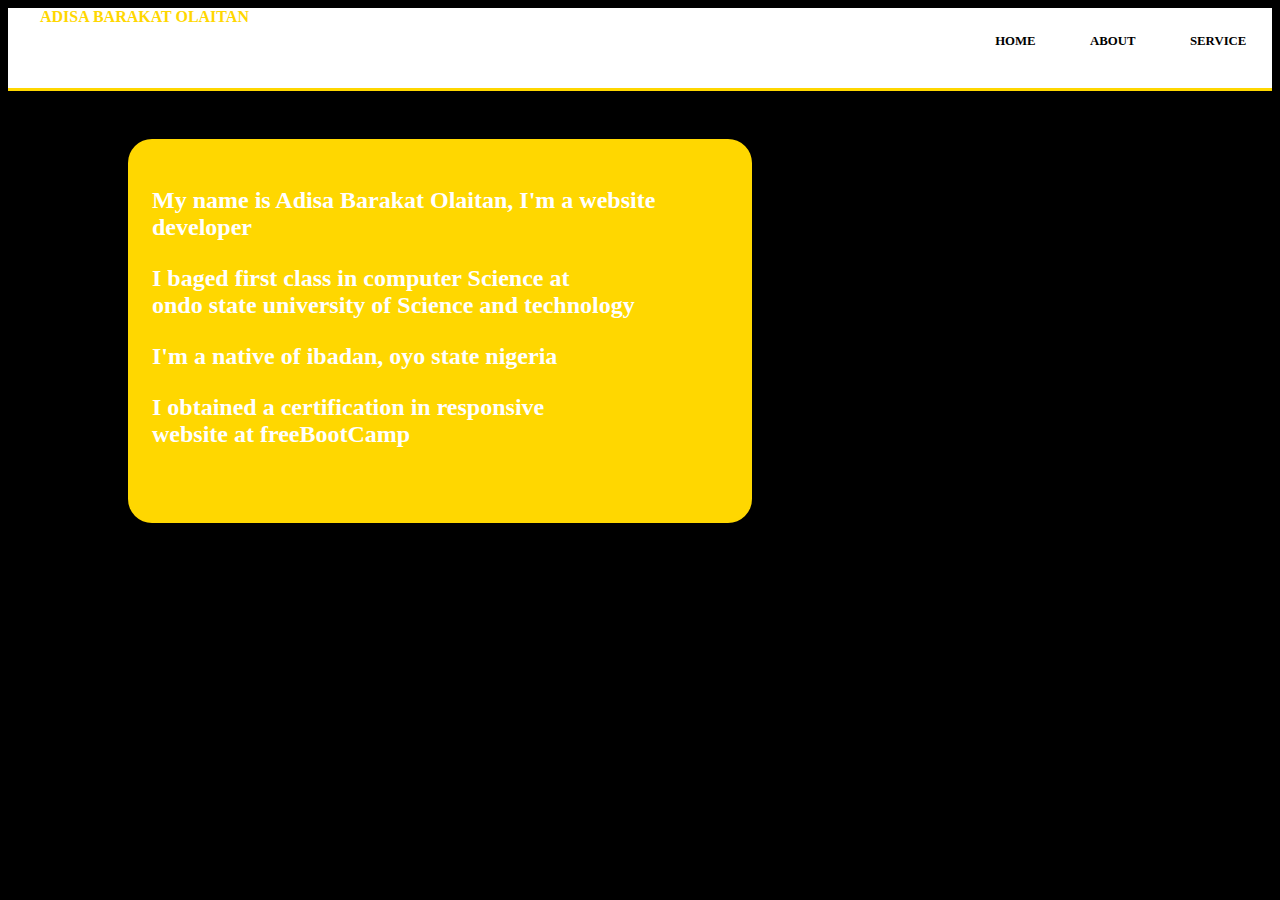
==== ABOUT.html @ 827e113e "initial commit" ====
<!DOCTYPE html>
<html lang="en">
<head>
    <meta charset="UTF-8">
    <meta name="viewport" content="width=device-width, initial-scale=1.0">
    <meta http-equiv="X-UA-Compatible" content="ie=edge">
    <title>My portifolio</title>
    <link rel="stylesheet" href="index.css">
</head>
<body>
    <div class="navbar">
        <div class="container">
            <a class="name" href="a">Adisa Barakat Olaitan</a>
            <nav>
                <div class="container">
                    <ul class="header">
                       <a href="Home.html"><li class="home">Home</li></a>
                        <a href=""><li class="portifolio">ABOUT</li></a>
                        <a href="Services.html"><li service>Service</li></a>
                    </ul>   
                </div>
           </nav>
        </div>
    </div>
  <section class="about">
      <div class="container">
           
           <p>  My name is Adisa Barakat Olaitan,
                I'm a website developer </p>
            <p> I baged first class in computer Science at  <br>
                ondo state university of Science and technology</p>
            <p>I'm a native of ibadan, oyo state nigeria</p>
             <p>I obtained a certification in responsive <br>
                 website at freeBootCamp
             </p>
           
      </div>
  </section>
    
</body>
</html>
---- index.css ----
:root{
    --primary-color: black;
}

body{
    background: var(--primary-color);
}

.navbar{
    background: white;
    color: black;
    height: 5em;
    border-bottom: gold solid .2em;
    
}

.name{
    text-decoration: none;
    text-transform: uppercase;
    font-weight: bold;
    color: gold;
    padding: 2em;
    padding-top: 3em;
    
}

nav {
  text-decoration: none;
  text-transform: uppercase;
  font-size: .8em;
  font-weight: bold;
  float: right;
}
 
.header a{
    text-decoration: none;
    color: black;  
    margin: 0em;
    padding: 0em;
    
}

li{
    list-style-type: none;
    font-weight: bold;
    display: inline;
    padding: 0em 2em 0em 2em;
  
}

.header{
    margin-top: 2em;
    float: left;
}

.right-view{
    text-align: right;
    padding: 1em;
}

h1{
    color: white;
    font-size: 3.5em;
    font-weight: bold;
    text-transform: uppercase;
    margin-right: 2em;
}

.dev{
    color: white;
    font-size: 2em;
    text-transform: uppercase;
    letter-spacing: .3em;
    font-weight: bold;
    margin-right: 3.2em;
}

.sens{
    color: grey;
    font-size: 1.5em;
    text-transform: uppercase;
    margin-right: 4.3em;
    font-weight: .1em;
}

.right-view{
     background-image: url(adisa.jpg);
     background-repeat: no-repeat; 
     background-position: top center; 
     padding-top: 2em;
     
}

.images{
    margin-bottom: 2em;
    padding: 2em;
    
}
.facebook{
    display: block;
    padding-bottom: 2em;
}
.twitter{
    display: block;
    
}
.whatsapp{
    display: block;
    padding-top: 2em;

}

.images p{
    color: white;
    display: flex;
    font-size: .9em;
    font-family: cursive;
    padding-left: .2em ;
}

.about{
    color: white;
    background: gold;
    width: 25em;
    height: 15em;
    border-radius: 1em;
    margin-left: 5em;
    padding-left: 1em;
    padding-top: 1em;
    margin-top: 2em;
    font-size:1.5em;
    font-weight: bold;
}
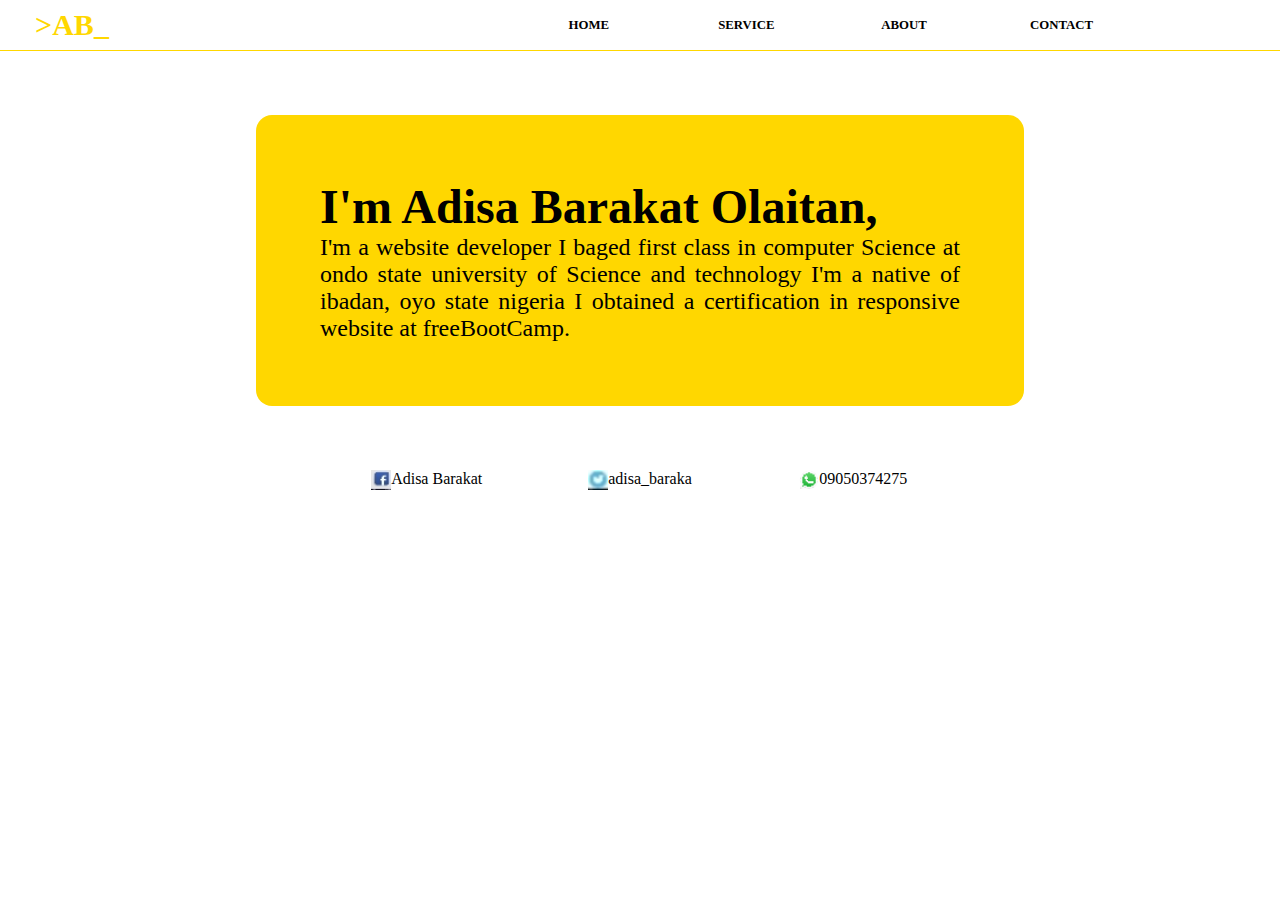
==== commit 7bc9dc4a: "modification to contact page" ====
--- a/ABOUT.html
+++ b/ABOUT.html
@@ -1,41 +1,55 @@
 <!DOCTYPE html>
 <html lang="en">
 <head>
+
+    <!-- meta elements -->
     <meta charset="UTF-8">
     <meta name="viewport" content="width=device-width, initial-scale=1.0">
     <meta http-equiv="X-UA-Compatible" content="ie=edge">
-    <title>My portifolio</title>
-    <link rel="stylesheet" href="index.css">
+
+    <!-- page title -->
+    <title> Portfolio </title>
+
+    <!-- css style stylesheet -->
+    <link rel="stylesheet" href="asset/css/index.css">
+
 </head>
 <body>
+
+    <!-- page navigation -->
     <div class="navbar">
         <div class="container">
-            <a class="name" href="a">Adisa Barakat Olaitan</a>
+
+            <!-- logo -->
+            <a class="logo" href="index.html"> >AB_ </a>
+
+            <!-- header links -->
             <nav>
-                <div class="container">
-                    <ul class="header">
-                       <a href="Home.html"><li class="home">Home</li></a>
-                        <a href=""><li class="portifolio">ABOUT</li></a>
-                        <a href="Services.html"><li service>Service</li></a>
-                    </ul>   
-                </div>
+                <a href="index.html">Home</a>
+                <a href="service.html">Service</a>
+                <a href="about.html">About</a>
+                <a href="contact.html">Contact</a>
            </nav>
         </div>
     </div>
-  <section class="about">
-      <div class="container">
-           
-           <p>  My name is Adisa Barakat Olaitan,
-                I'm a website developer </p>
-            <p> I baged first class in computer Science at  <br>
-                ondo state university of Science and technology</p>
-            <p>I'm a native of ibadan, oyo state nigeria</p>
-             <p>I obtained a certification in responsive <br>
-                 website at freeBootCamp
-             </p>
-           
-      </div>
-  </section>
+
     
+    <section class="about">
+        
+        <div class="about-box">
+            
+            <h1>  I'm Adisa Barakat Olaitan, </h1>
+            <p>I'm a website developer I baged first class in computer Science at ondo state university of Science and technology I'm a native of 
+                ibadan, oyo state nigeria I obtained a certification in responsive website at freeBootCamp.
+            </p>
+            
+        </div>
+    </section>
+
+    <footer class="handles">
+        <p><img src="asset/img/facebook-icon.jpg" alt="facebook"/> Adisa Barakat</p>
+        <p> <img src="asset/img/twitter-icon.jpg" alt="twitter"/> adisa_baraka</p>
+        <p> <img src="asset/img/whatsapp-icon.png" alt="whatsapp"/> 09050374275</p>
+   </footer> 
 </body>
 </html>--- a/asset/css/index.css
+++ b/asset/css/index.css
@@ -0,0 +1,202 @@
+
+/* general styling */
+* {
+    margin: 0;
+    padding: 0;
+}
+
+:root{
+    --primary-color: black;
+}
+
+/* page header styling */
+.navbar{
+    height: 50px;
+    border-bottom: gold solid 1px;  
+}
+
+
+/* logo styling */
+.logo{
+    width: 10%;
+    padding: 8px;
+    color: gold;
+    display: inline-block;
+    font-size: 30px;
+    font-weight: bold;
+    text-align: center;
+    text-decoration: none;
+    text-transform: uppercase;
+}
+
+/* navigation */
+nav {
+    top: 0;
+    right: 0;
+    width: 60%;
+    position: absolute;
+    text-decoration: none;
+}
+
+/* navigation links styling */
+nav a{
+    width: 20%;
+    font-size: .8em;
+    color: black;  
+    font-weight: bold;
+    line-height: 50px;
+    text-align: center;
+    text-decoration: none;
+    display: inline-block;
+    text-transform: uppercase; 
+}
+
+/* hover effect on navigation links */
+nav a:hover {
+    color: gold;  
+}
+
+/* End of page header styling */
+
+
+
+
+/* left side styling */
+.left-view {
+    width: 50%;
+    text-align: right;
+    display: inline-block;
+}
+
+.left-view img{
+    padding: 10%;
+}
+
+
+/* right side styling */
+.right-view {
+    width: 50%;
+    float: right;
+}
+
+.right-view .details {
+    padding: 25% 20%;
+}
+
+.right-view h1{
+    color: gold;
+    font-size: 3.5em;
+    font-weight: bold;
+    text-transform: uppercase;
+    margin-right: 2em;
+}
+
+.right-view .dev{
+    font-size: 2em;
+    text-transform: uppercase;
+    letter-spacing: .3em;
+    font-weight: bold;
+    margin-right: 3.2em;
+}
+
+.right-view .sens{
+    color: grey;
+    font-size: 1.5em;
+    text-transform: uppercase;
+    margin-right: 4.3em;
+    font-weight: .1em;
+}
+
+
+/* handles styling */
+.handles {
+    width: 50%;
+    display: flex;
+    margin: 50px auto;
+}
+
+.handles p{
+    width: 100%;
+    display: flex;
+    justify-content: center;
+}
+
+.handles p img{
+    width: 20px;
+    height: 20px;
+}
+
+
+/* About page styling */
+.about{
+
+    border-radius: 1em;
+
+    font-size:1.5em;
+  
+}
+
+.about-box {
+    width: 50%;
+    padding: 5%;
+    margin: 5% auto;
+    border-radius: 16px;
+    background-color: gold;
+
+}
+.about-box p {
+    text-align: justify;
+
+}
+/* End of about page styling */
+
+
+/* contact page design */
+
+.contact-box {
+    width: 80%;
+    padding: 5%;
+    margin: 5% auto;
+    border-radius: 16px;
+    box-shadow: 0px 0px 4px gold;
+
+}
+
+.contact-box h1 {
+    color: gold;
+    font-size: 50px;
+    font-weight: bold;
+    text-align: center;
+
+}
+
+.contact-box form {
+    width: 90%;
+    margin: 20px auto;
+}
+
+.contact-box form input{
+    width: 90%;
+    padding: 10px;
+    margin: 10px auto;
+}
+
+.contact-box form textarea{
+    width: 90%;
+    padding: 10px;
+    margin: 10px auto;
+}
+
+.contact-box form .mes-btn{
+    width: 200px;
+    font-size: 20px;
+    font-weight: bold;
+    color: white;
+    text-align: center;
+    background-color: gold;
+    outline-style: none;
+    border: none;
+    border-radius: 5px;
+}
+
+
